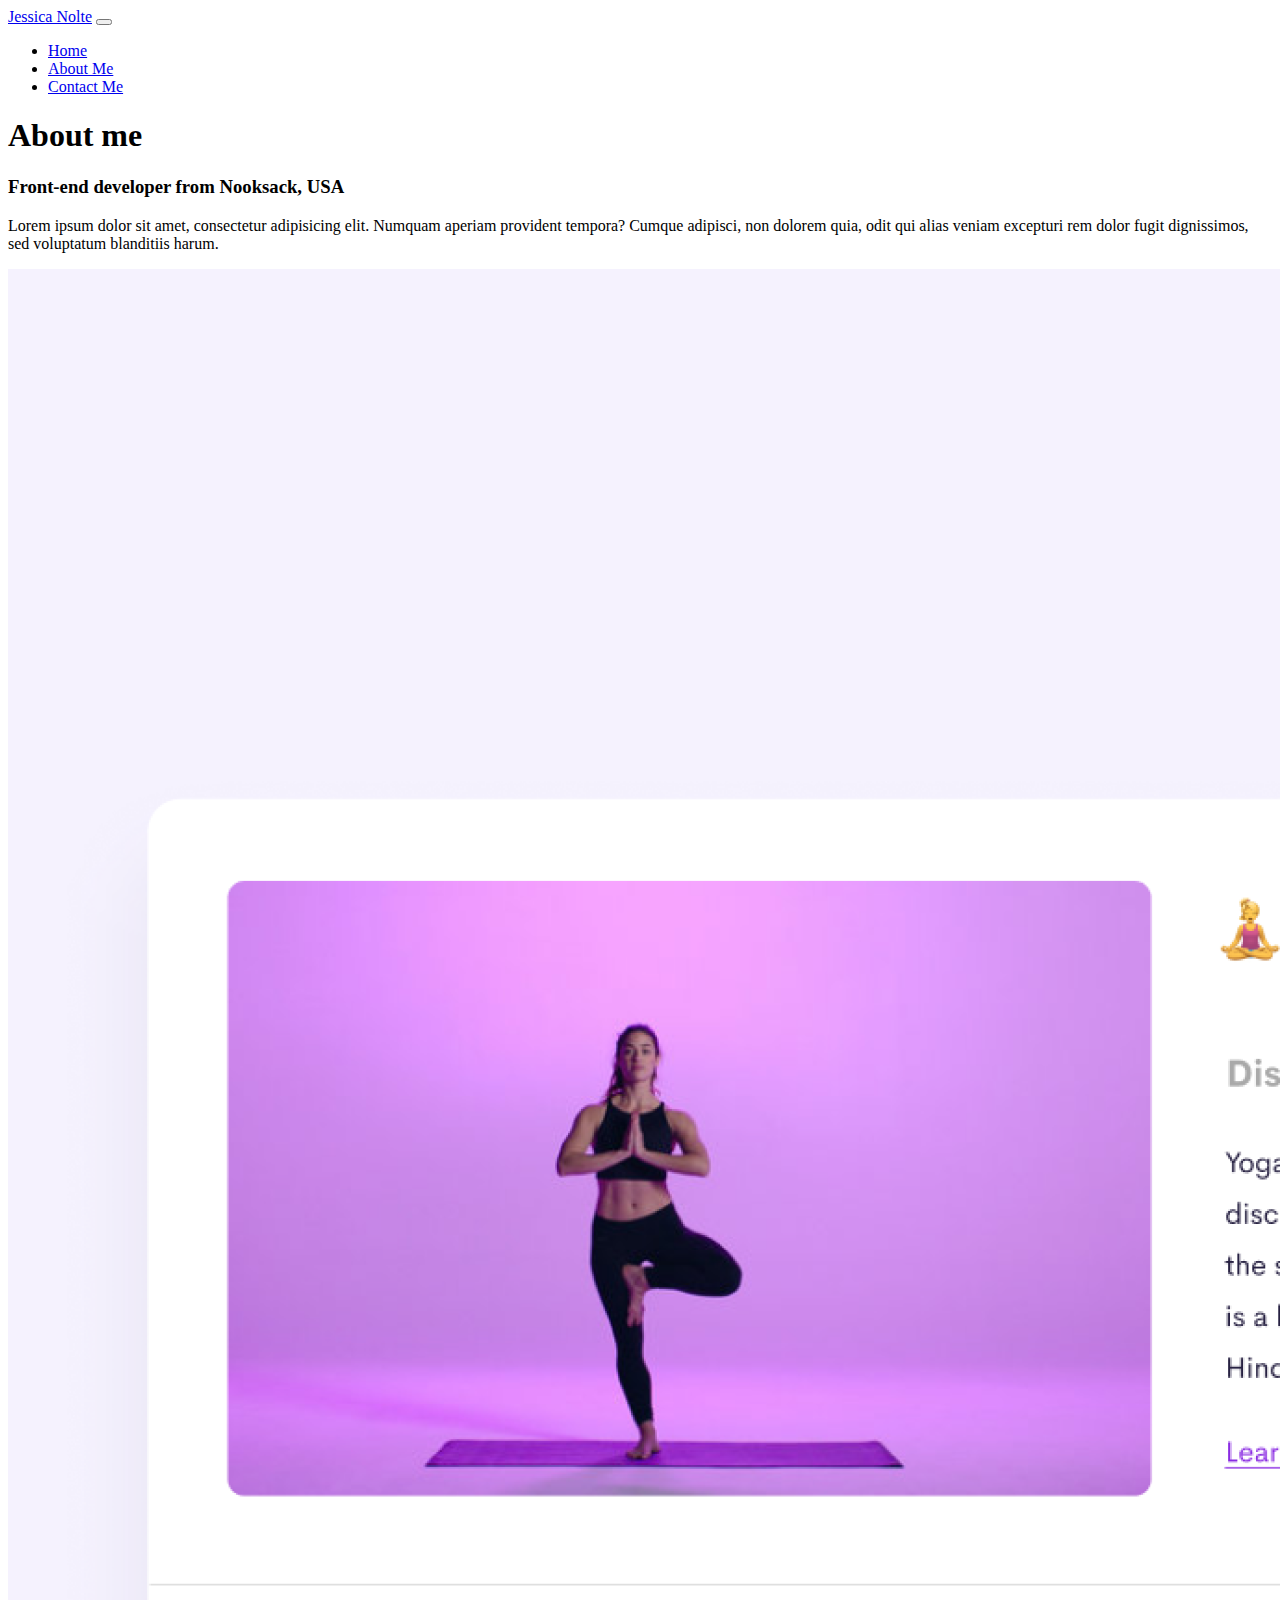
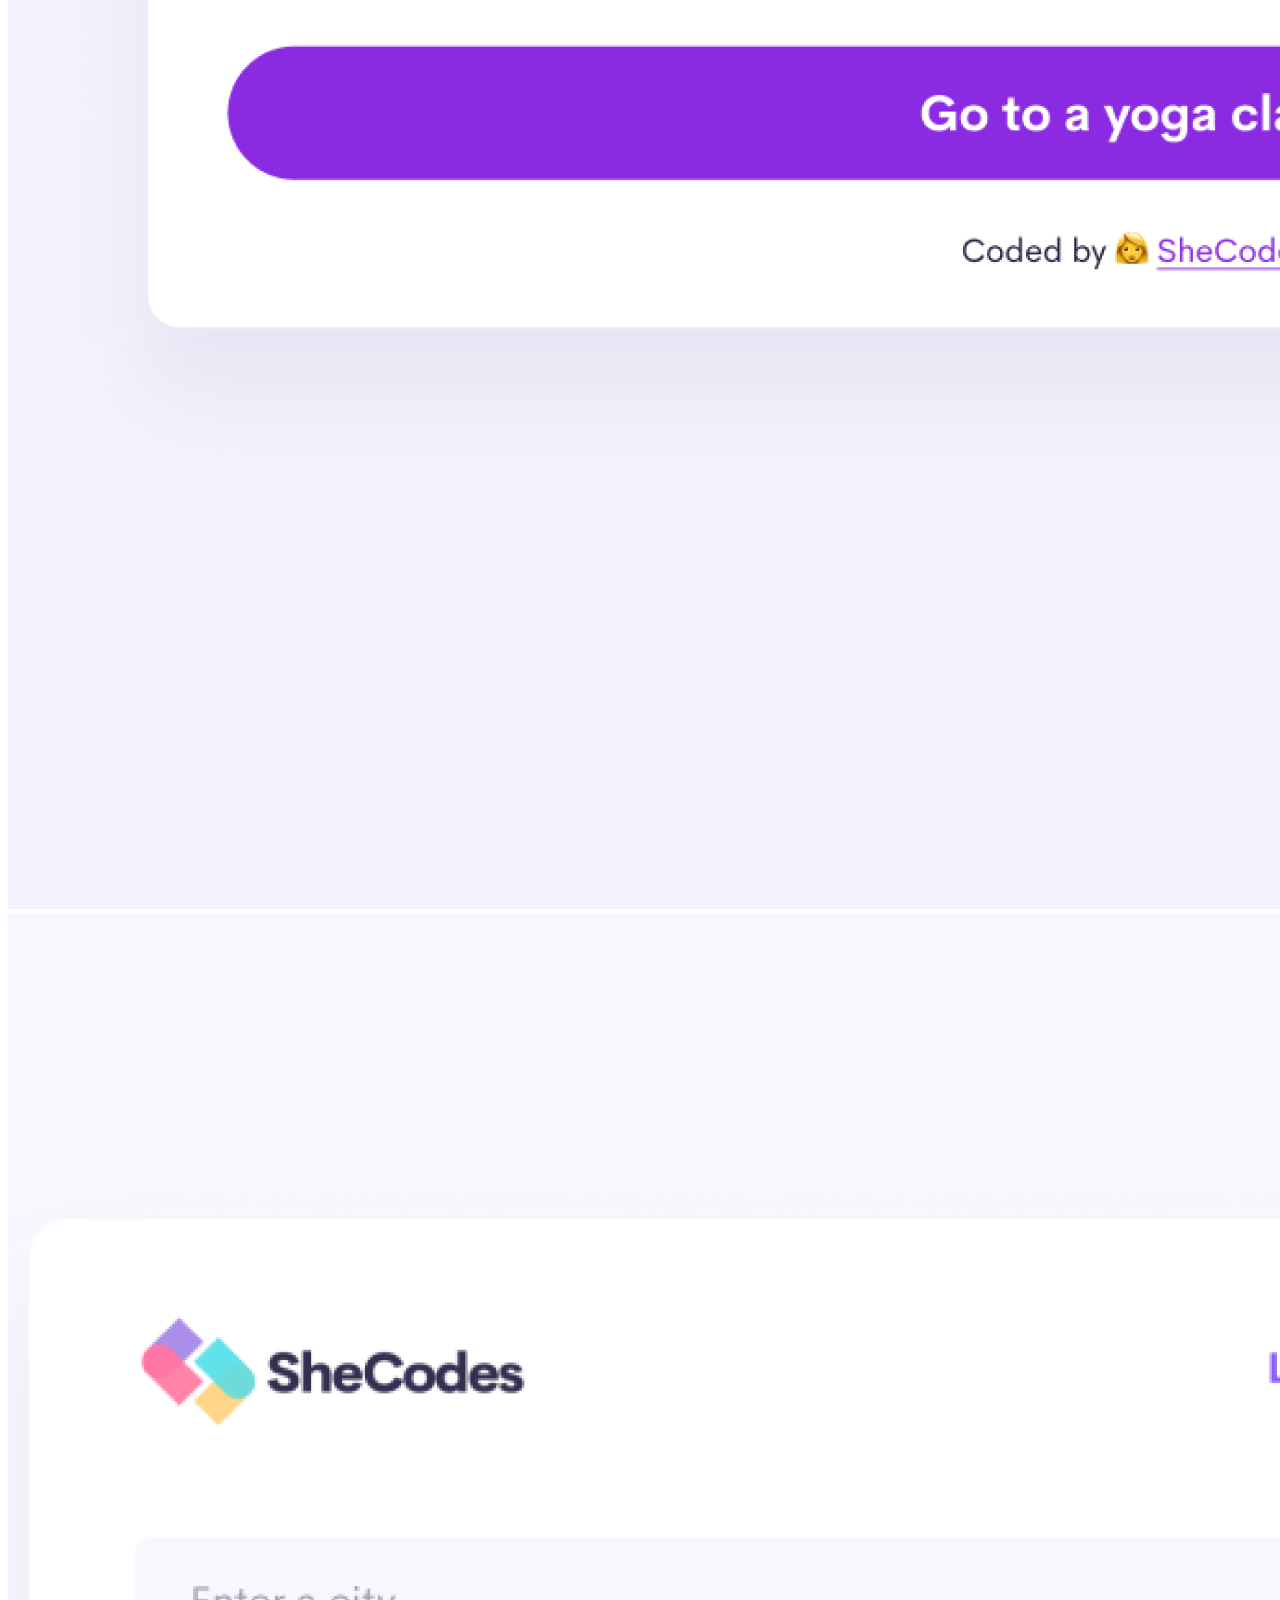
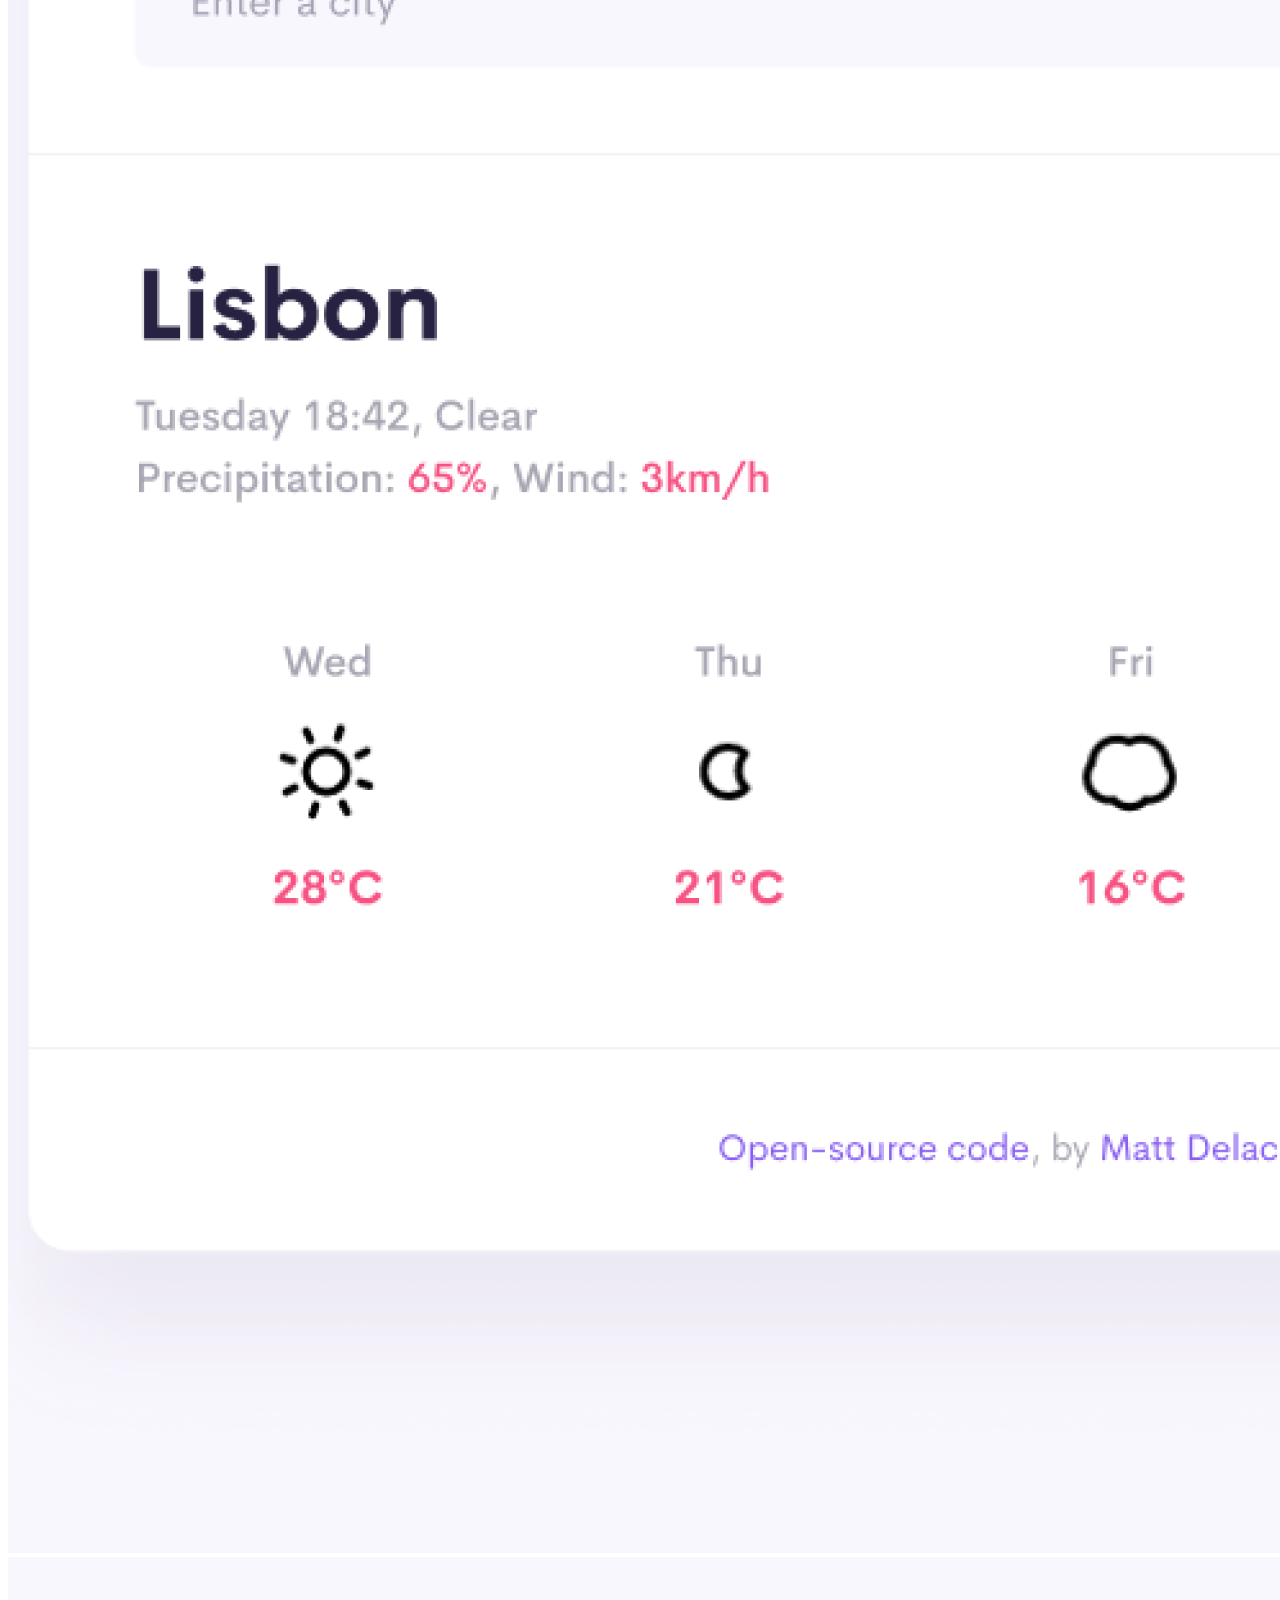
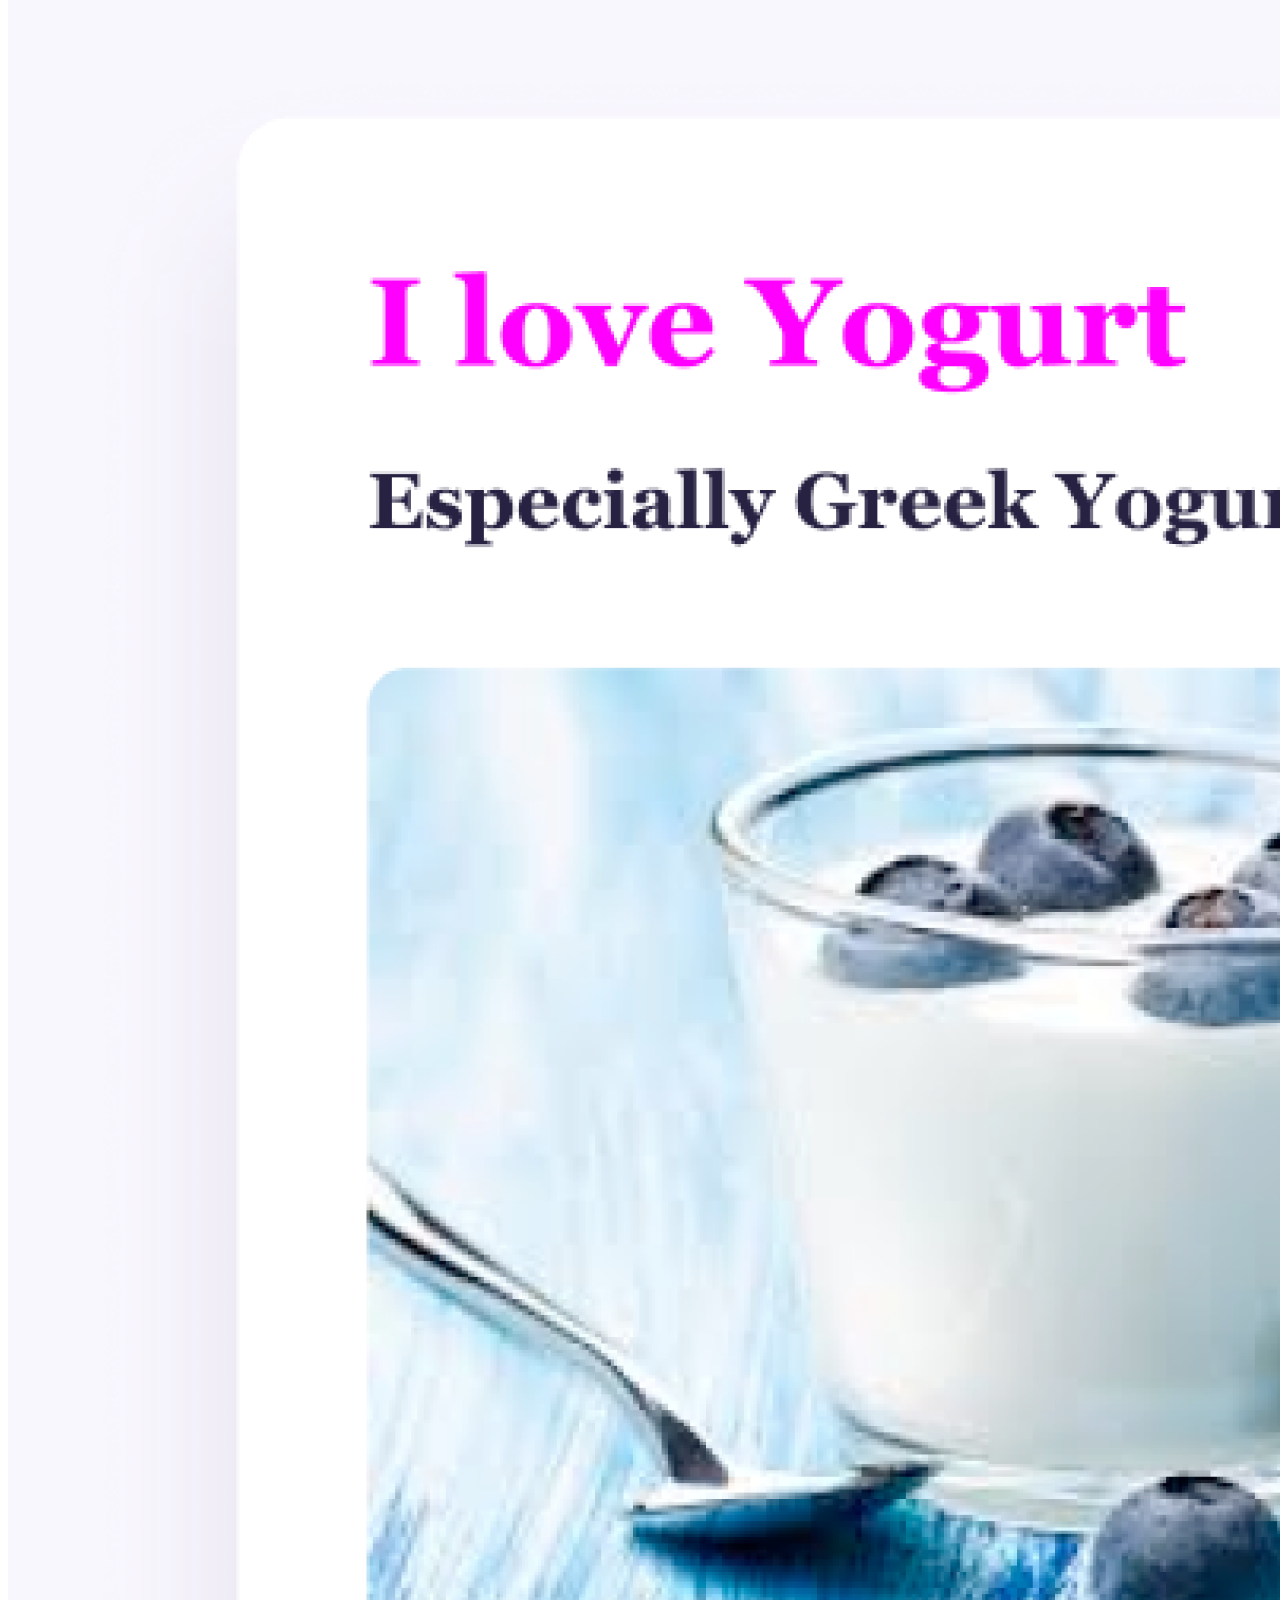
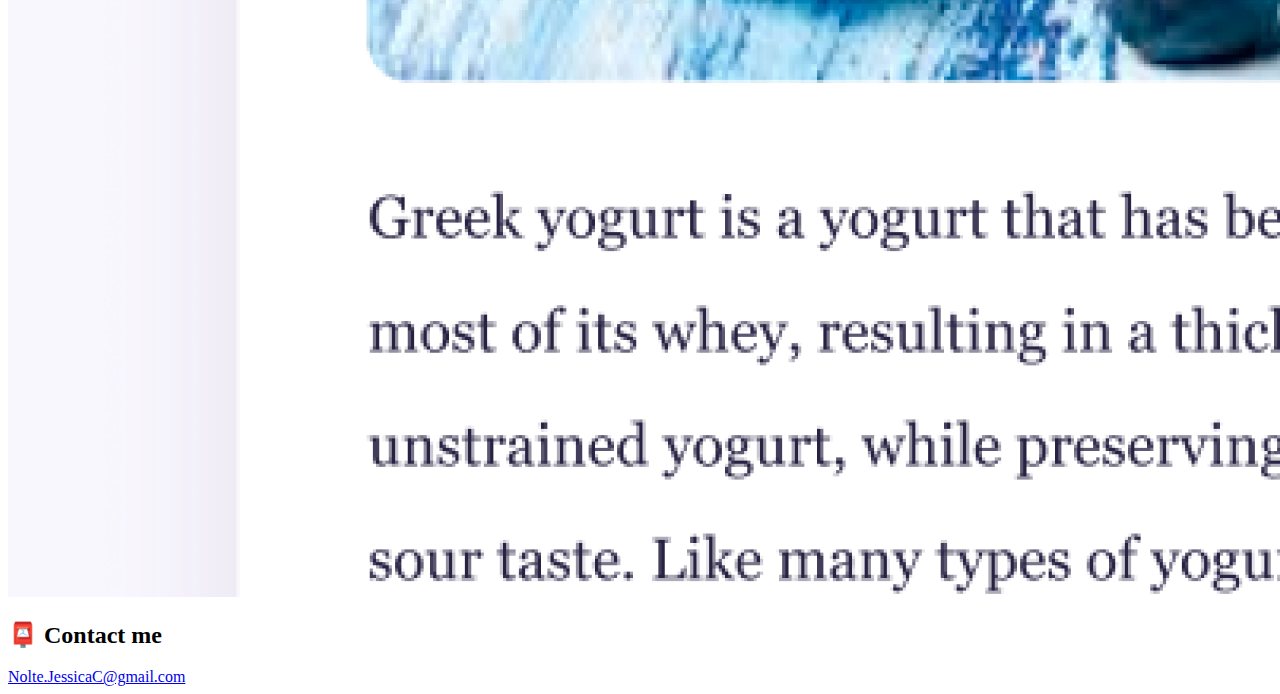
==== about.html @ 73850ff5 "moved everything form codesandbox over" ====
<!DOCTYPE html>
<html lang="en">

<head>
    <meta charset="UTF-8" />
    <meta http-equiv="X-UA-Compatible" content="IE=edge" />
    <meta name="viewport" content="width=device-width, initial-scale=1.0" />
    <title>About Jessica Nolte</title>
    <link href="https://cdn.jsdelivr.net/npm/bootstrap@5.0.2/dist/css/bootstrap.min.css" rel="stylesheet" integrity="sha384-EVSTQN3/azprG1Anm3QDgpJLIm9Nao0Yz1ztcQTwFspd3yD65VohhpuuCOmLASjC" crossorigin="anonymous" />
    <link rel="stylesheet" href="style.css" />
</head>

<body>
    <nav class="navbar navbar-expand-sm navbar-light bg-light fixed-top">
        <div class="container-fluid">
            <a class="navbar-brand" href="index.html">Jessica Nolte</a>
            <button class="navbar-toggler" type="button" data-bs-toggle="collapse" data-bs-target="#navbarNav" aria-controls="navbarNav" aria-expanded="false" aria-label="Toggle navigation">
          <span class="navbar-toggler-icon"></span>
        </button>
            <div class="collapse navbar-collapse" id="navbarNav">
                <ul class="navbar-nav">
                    <li class="nav-item">
                        <a class="nav-link" aria-current="page" href="index.html">Home</a>
                    </li>
                    <li class="nav-item">
                        <a class="nav-link active" href="about.html">About Me</a>
                    </li>
                    <li class="nav-item">
                        <a class="nav-link" href="about.html#contact">Contact Me</a>
                    </li>
                </ul>
            </div>
        </div>
    </nav>
    <h1 class="text-center">About me</h1>
    <h3 class="text-center">Front-end developer from Nooksack, USA</h3>
    <div class="about-paragraphs text-center">
        <p>
            Lorem ipsum dolor sit amet, consectetur adipisicing elit. Numquam aperiam provident tempora? Cumque adipisci, non dolorem quia, odit qui alias veniam excepturi rem dolor fugit dignissimos, sed voluptatum blanditiis harum.
        </p>
    </div>
    <div class="container">
        <div class="row">
            <div class="col-sm-4">
                <img src="images/yoga.png" class="img-fluid p-2 shadow rounded">
            </div>
            <div class="col-sm-4">
                <img src="images/weather.png" class="img-fluid p-2 shadow rounded">
            </div>
            <div class="col-sm-4">
                <img src="images/yogurt.png" class="img-fluid p-2 shadow rounded">
            </div>
        </div>
        <div id="contact" class="my-5">
            <h2 class="text-center">📮 Contact me</h2>
            <a href="mailto:nolte.jessicac@gmail.com" class="email-link">
        Nolte.JessicaC@gmail.com
      </a>
        </div>
        <script src="https://cdn.jsdelivr.net/npm/bootstrap@5.0.2/dist/js/bootstrap.bundle.min.js" integrity="sha384-MrcW6ZMFYlzcLA8Nl+NtUVF0sA7MsXsP1UyJoMp4YLEuNSfAP+JcXn/tWtIaxVXM" crossorigin="anonymous"></script>
</body>

</html>
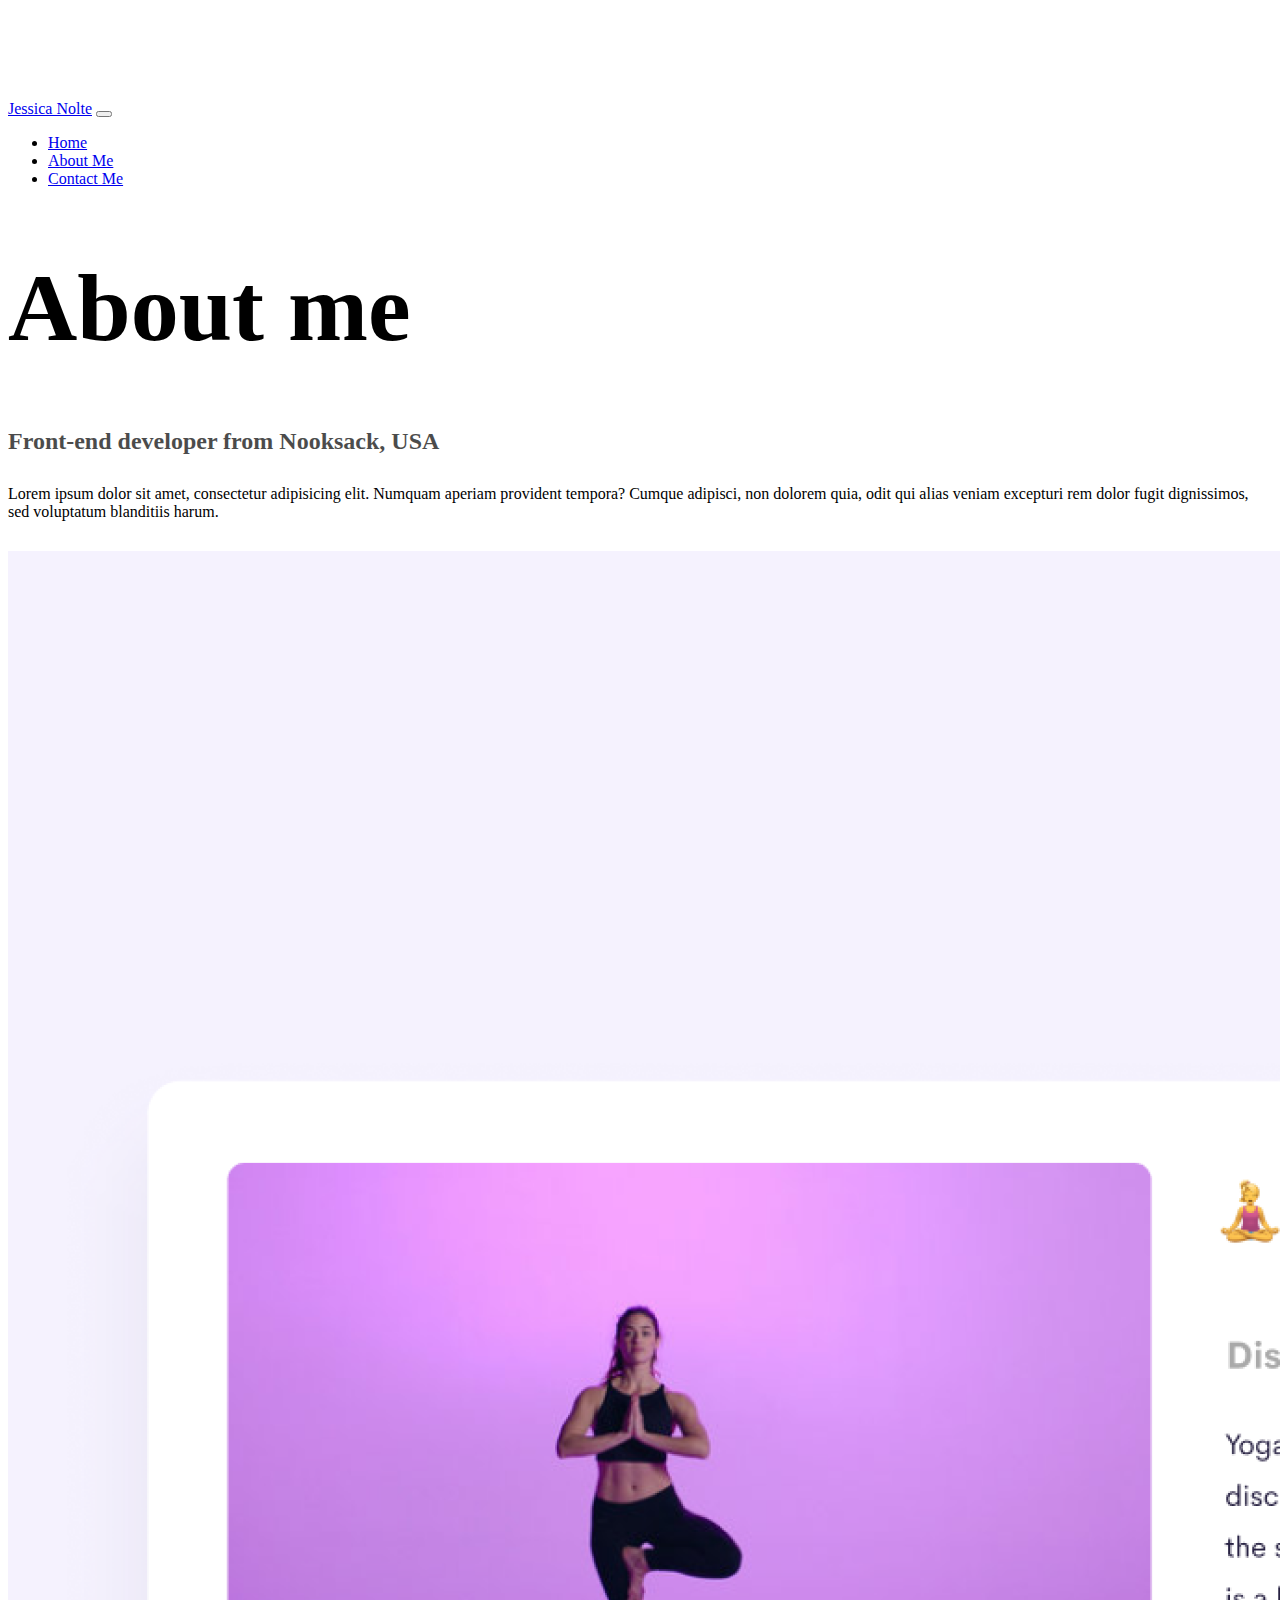
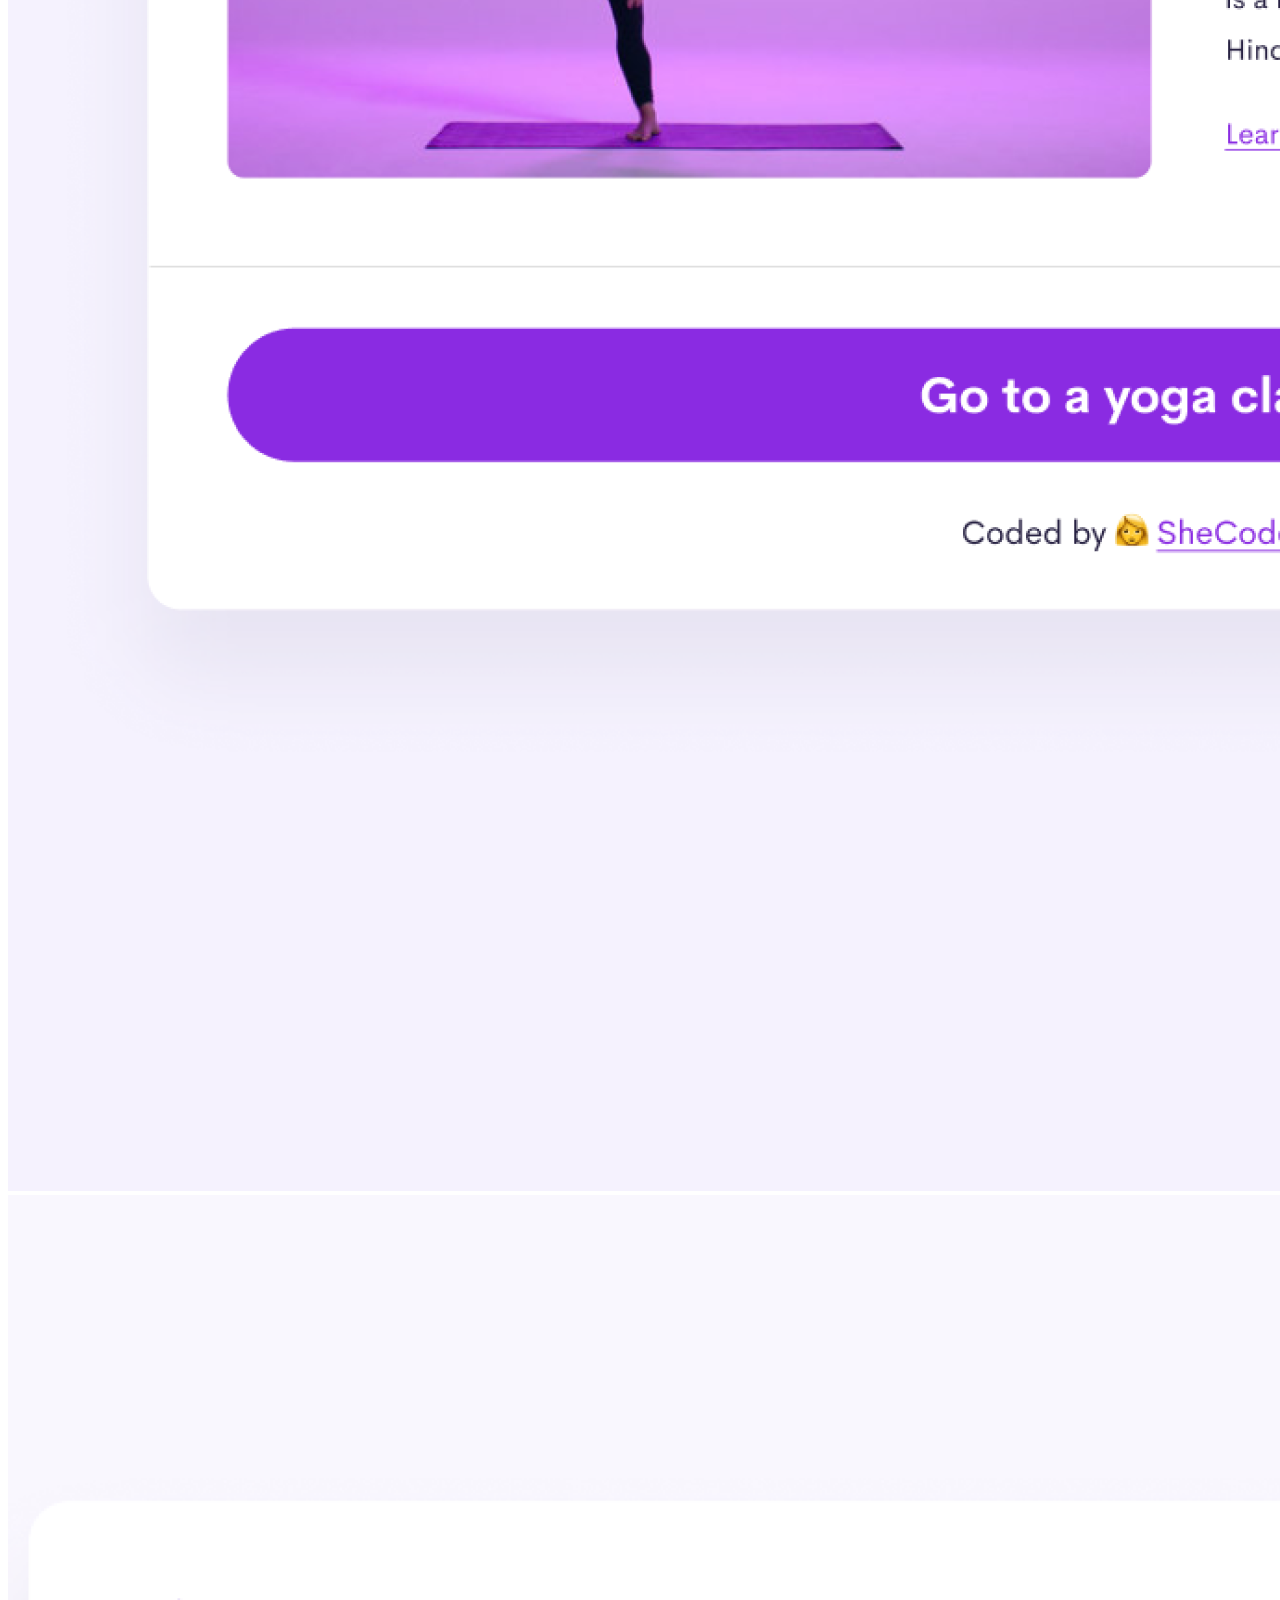
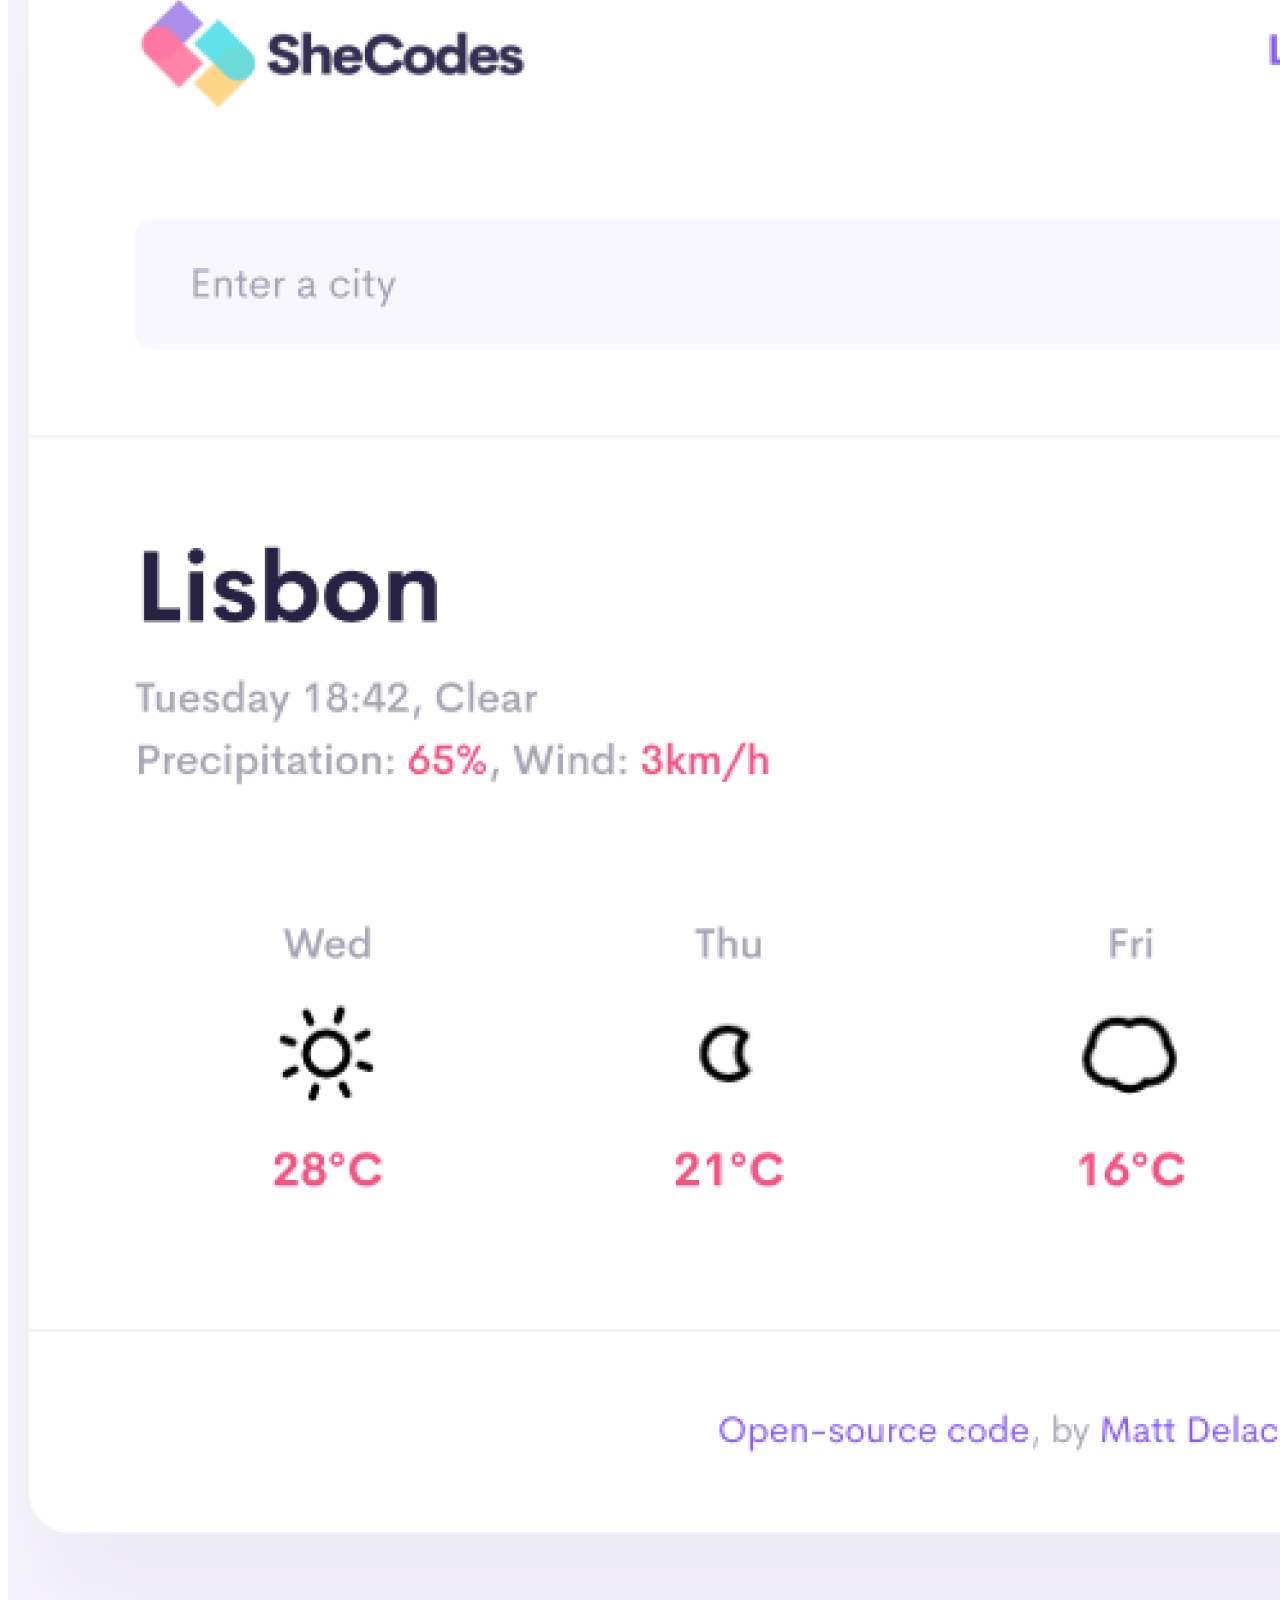
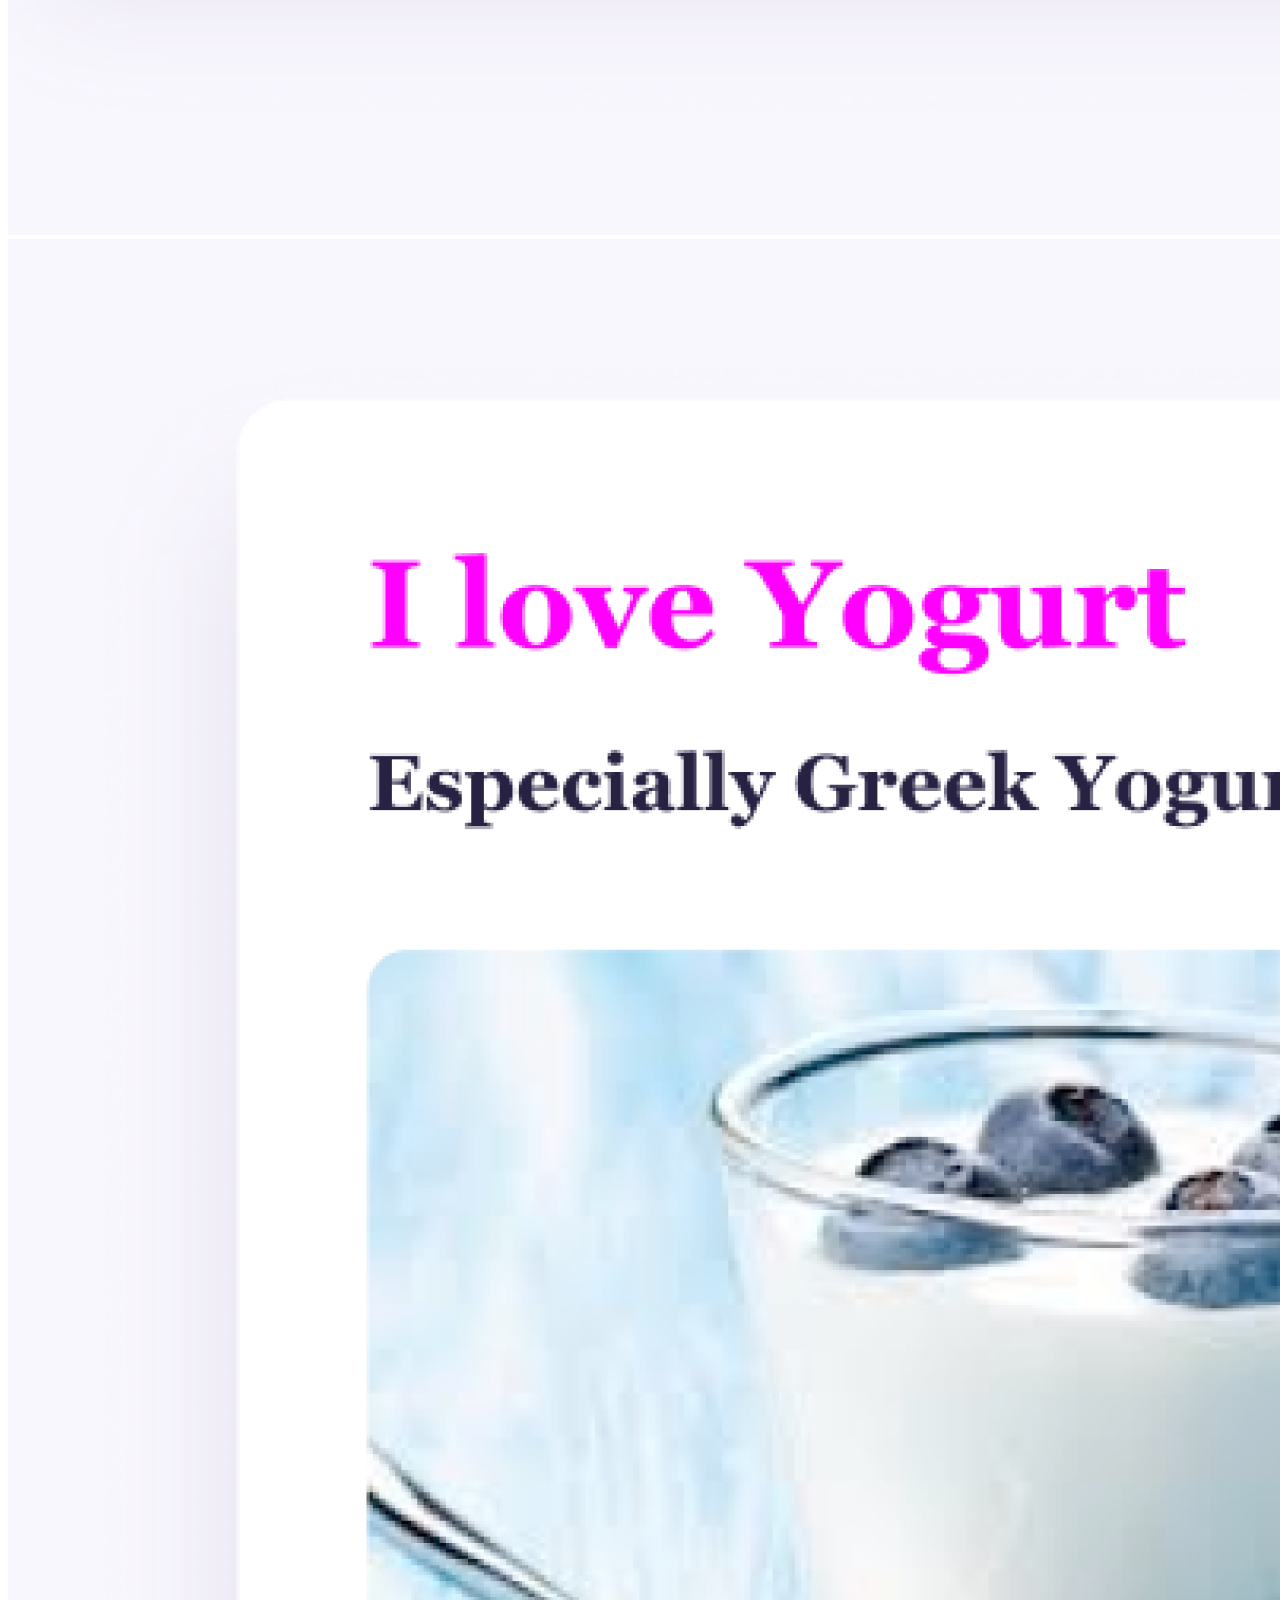
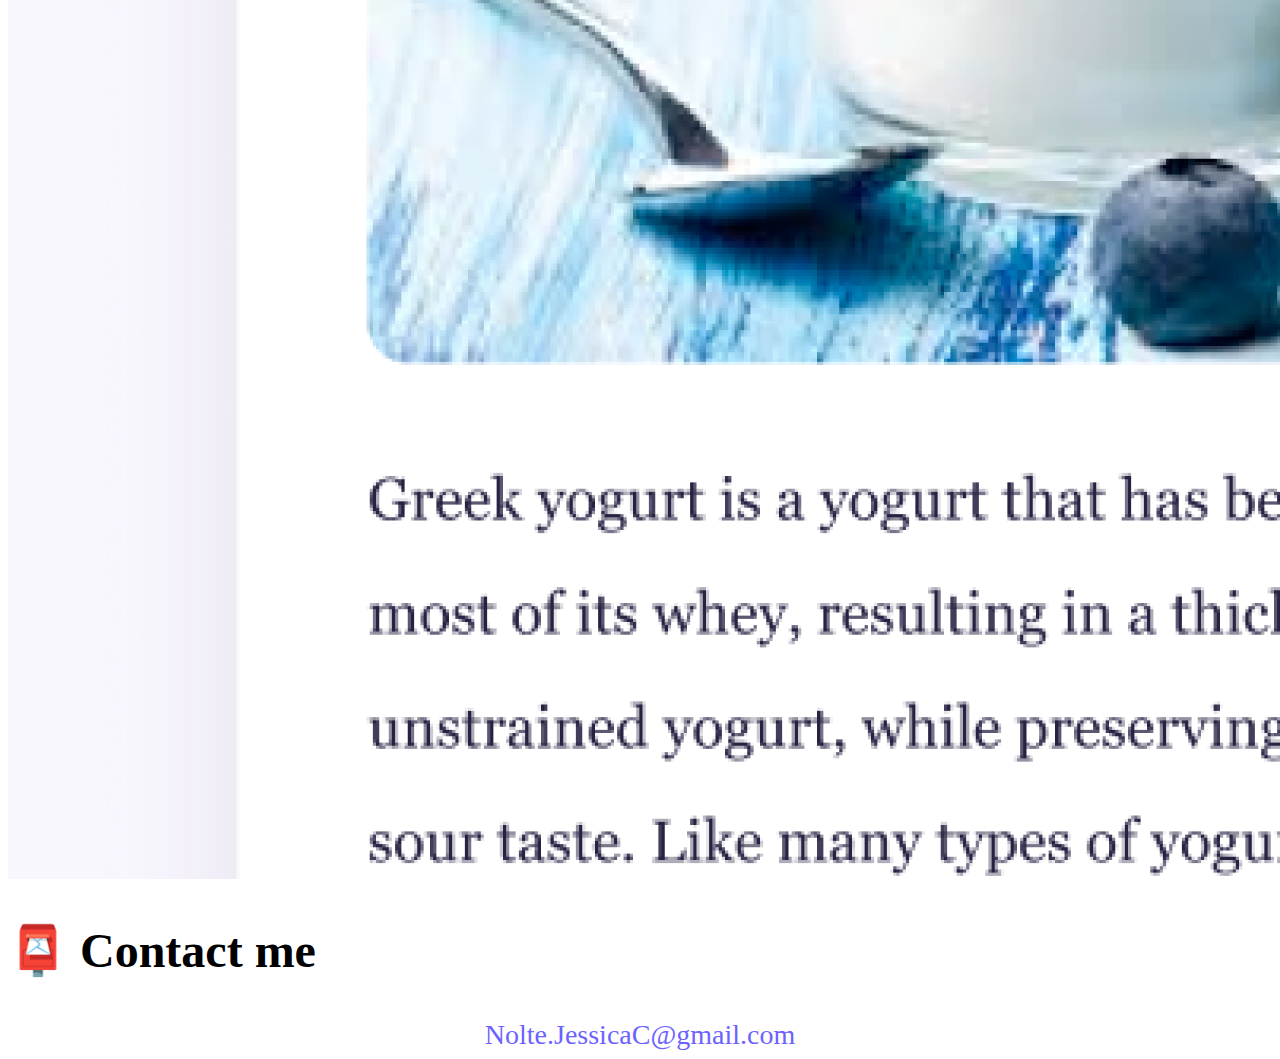
==== commit 81b54a3f: "updated responsiviness" ====
--- a/about.html
+++ b/about.html
@@ -7,7 +7,7 @@
     <meta name="viewport" content="width=device-width, initial-scale=1.0" />
     <title>About Jessica Nolte</title>
     <link href="https://cdn.jsdelivr.net/npm/bootstrap@5.0.2/dist/css/bootstrap.min.css" rel="stylesheet" integrity="sha384-EVSTQN3/azprG1Anm3QDgpJLIm9Nao0Yz1ztcQTwFspd3yD65VohhpuuCOmLASjC" crossorigin="anonymous" />
-    <link rel="stylesheet" href="style.css" />
+    <link rel="stylesheet" href="/styles/styles.css" />
 </head>
 
 <body>
@@ -51,7 +51,7 @@
                 <img src="images/yogurt.png" class="img-fluid p-2 shadow rounded">
             </div>
         </div>
-        <div id="contact" class="my-5">
+        <div id="contact" class="my-4">
             <h2 class="text-center">📮 Contact me</h2>
             <a href="mailto:nolte.jessicac@gmail.com" class="email-link">
         Nolte.JessicaC@gmail.com
--- a/styles/styles.css
+++ b/styles/styles.css
@@ -0,0 +1,72 @@
+:root {
+    --primary-color: #6c63ff;
+    --secondary-color: #f5f2fe;
+    --box-shadow: 0 5px 10px rgba(0, 0, 0, 0.3);
+}
+
+body {
+    margin-top: 100px;
+}
+
+h1 {
+    font-size: 96px;
+}
+
+h2 {
+    font-size: 48px;
+}
+
+h3 {
+    font-size: 24px;
+    opacity: 0.7;
+}
+
+@media (max-width: 576px) {
+    h1 {
+        font-size: 46px;
+    }
+    h2 {
+        font-size: 28px;
+    }
+}
+
+.navigation-links {
+    display: flex;
+    margin-top: 40px;
+    justify-content: center;
+}
+
+.links {
+    margin: 20px;
+    border-radius: 4px;
+    padding: 20px 15px;
+    text-decoration: none;
+    text-transform: capitalize;
+}
+
+.primary-link {
+    background: var(--primary-color);
+    box-shadow: var(--box-shadow);
+    color: white;
+}
+
+.about-link {
+    color: var(--primary-color);
+    border: 1px solid var(--primary-color);
+}
+
+.about-paragraphs {
+    margin: 30px 0;
+}
+
+.email-link {
+    display: flex;
+    justify-content: center;
+    color: var(--primary-color);
+    font-size: 28px;
+    text-decoration: none;
+}
+
+.email-link:hover {
+    text-decoration: underline;
+}